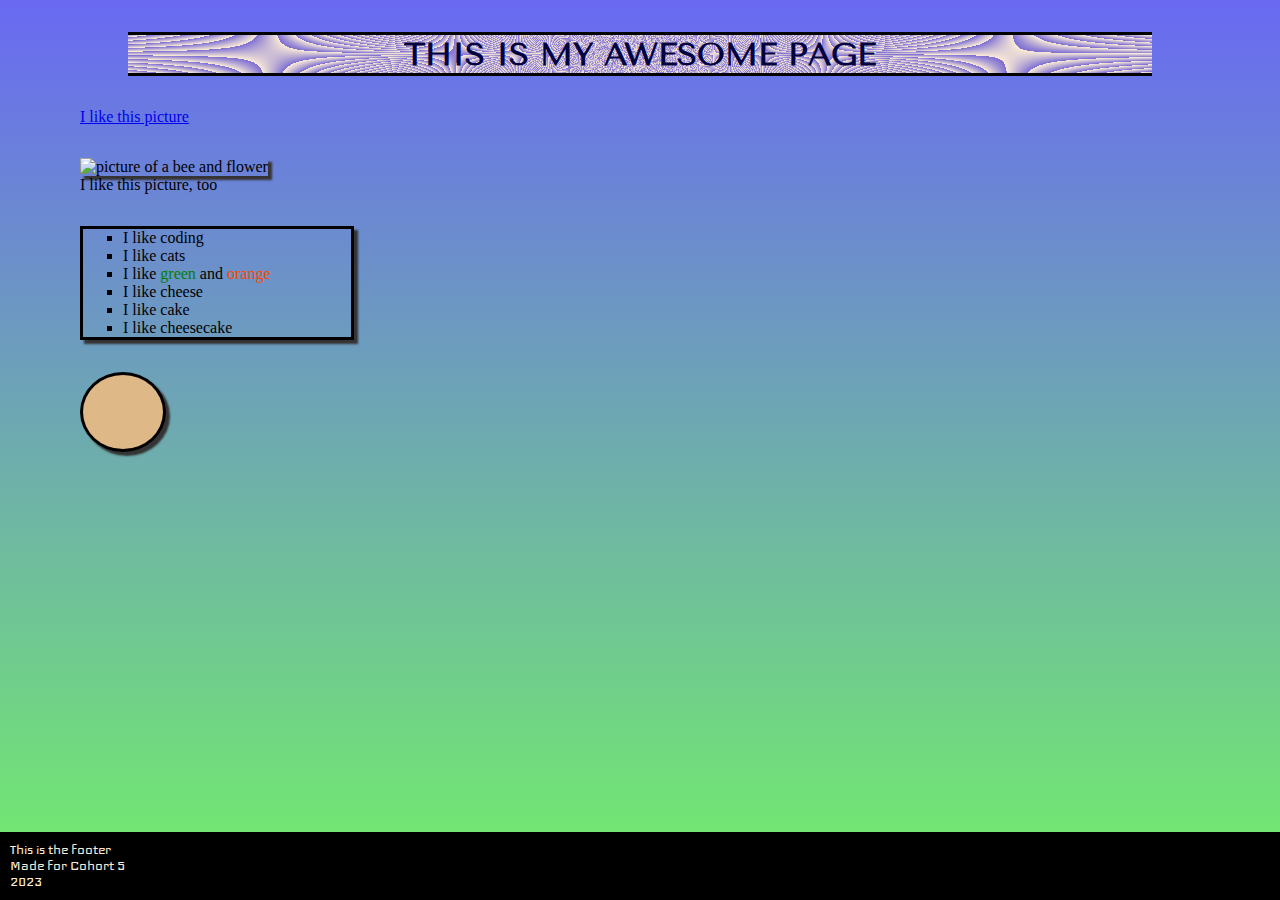
==== index.html @ 69401c9d "final push" ====
<!DOCTYPE html>
<html lang="en">

<head>
	<meta charset="UTF-8">
	<meta http-equiv="X-UA-Compatible" content="IE=edge">
	<meta name="viewport" content="width=device-width, initial-scale=1.0">
	<link rel="stylesheet" href="main.css">
	<title>Mine</title>
</head>

<body>
	<header>
		<h1>This is my awesome page</h1>
	</header>
	<div class="div_center">
		<a href="https://unsplash.com/photos/28qGZDK4gl4">I like this picture</a>
	</div>
	<div class="div_center">
		<img src="https://cdn.pixabay.com/photo/2023/05/19/18/07/bee-8005091_1280.jpg" alt="picture of a bee and flower"
			width="200" center>
<p>I like this picture, too</p>
	</div>

	<div class="div_center border">
		<ul>
			<li>I like coding</li>
			<li>I like cats</li>
			<li>I like <span style="color: green;">green</span> and <span style="color: orangered">orange</span></li>
			<li>I like cheese</li>
			<li>I like cake</li>
			<li>I like cheesecake</li>
		</ul>
	</div>
<div class="div_center circle">

</div>
	<footer>
		<p>This is the footer</p>
		<p>Made for Cohort 5</p>
		<p>2023</p>
	</footer>


</body>

</html>
---- main.css ----
@import url('https://fonts.googleapis.com/css2?family=Iceland&family=Tenor+Sans&display=swap');

body {
	background: linear-gradient(rgb(105, 105, 242), rgb(114, 231, 114));
	height: 90vh;
}

* {
	margin: 0;
	box-sizing: border-box;
}

header {
	width: 80%;
	background: repeating-conic-gradient(rgb(126, 111, 211) .002%, antiquewhite .045%);
	border-bottom: black 3px solid;
	border-top: black 3px solid;
	margin: 2rem auto;
	text-align: center;
	font-family: "Tenor Sans";
	color: rgb(3, 3, 66);
	text-transform: uppercase;
}

.div_center {
	margin-left: 5rem;
	margin-bottom: 2rem;
}

img {
	box-shadow: 4px 4px 2px rgb(53, 51, 51);
}

.border {
	border: black 3px solid;
	padding-right: 5rem;
	width: fit-content;
	box-shadow: 4px 4px 2px #353333;
}

.circle {
	height: 80px;
	width: 30px;
	border-radius: 50%;
	background-color: burlywood;
	border: black 3px solid;
	padding-right: 5rem;
	box-shadow: 4px 4px 2px #353333;
}

li {
	list-style-type: square;
}

footer {
	background-color: black;
	color: antiquewhite;
	font-family: "Iceland";
	padding: 10px;
	position: fixed;
	bottom: 0;
	width: 100%;
}
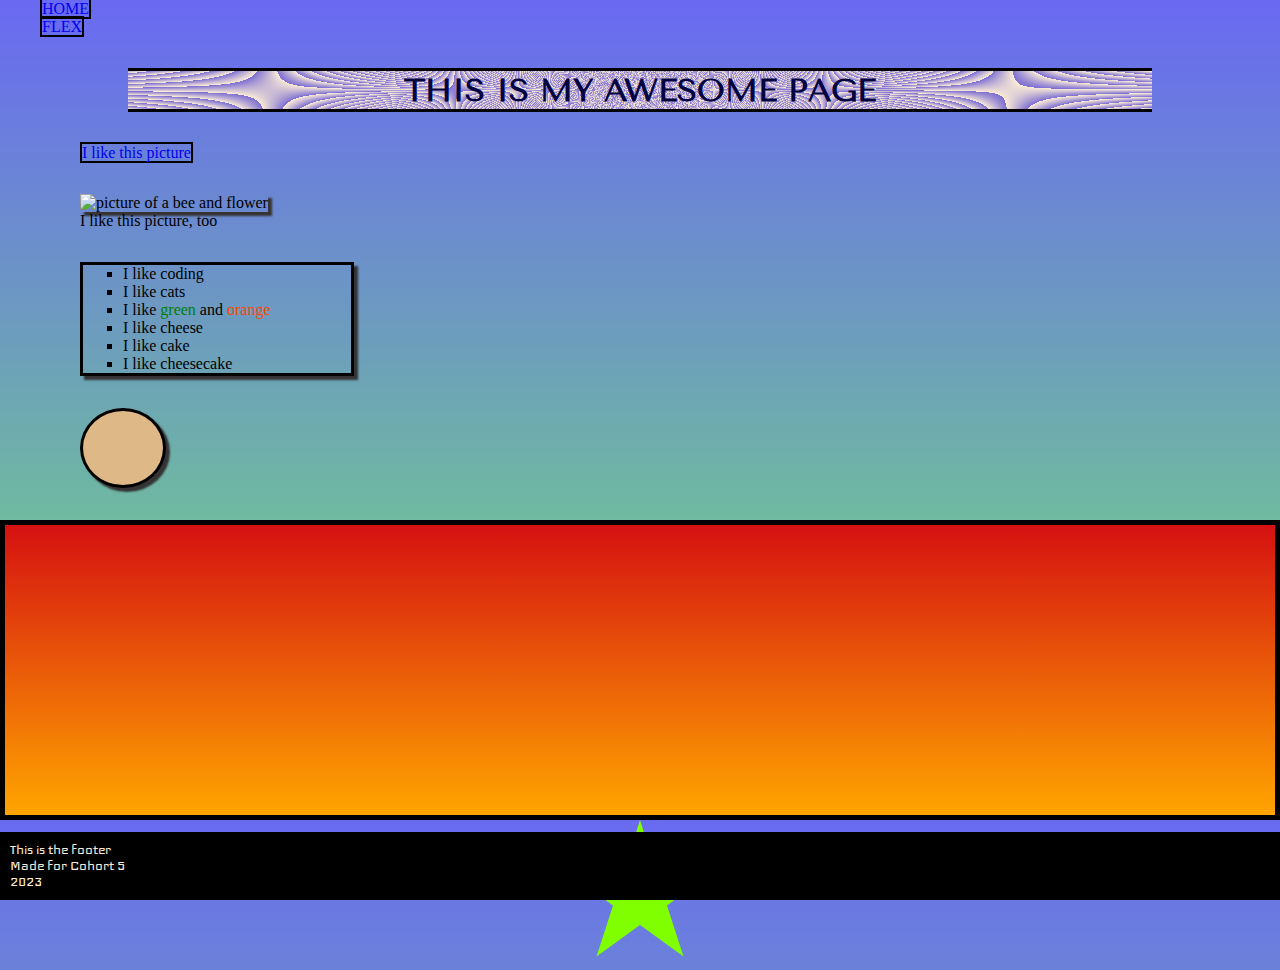
==== commit 208bdab8: "added flex" ====
--- a/index.html
+++ b/index.html
@@ -10,6 +10,13 @@
 </head>
 
 <body>
+
+	<nav>
+		<ul >
+			<li><a href="index.html">HOME</a></li>
+			<li><a href="flex.html">FLEX</a></li>
+		</ul>
+	</nav>
 	<header>
 		<h1>This is my awesome page</h1>
 	</header>
@@ -19,10 +26,10 @@
 	<div class="div_center">
 		<img src="https://cdn.pixabay.com/photo/2023/05/19/18/07/bee-8005091_1280.jpg" alt="picture of a bee and flower"
 			width="200" center>
-<p>I like this picture, too</p>
+		<p>I like this picture, too</p>
 	</div>
 
-	<div class="div_center border">
+	<div class="div_center border flex">
 		<ul>
 			<li>I like coding</li>
 			<li>I like cats</li>
@@ -32,9 +39,13 @@
 			<li>I like cheesecake</li>
 		</ul>
 	</div>
-<div class="div_center circle">
+	<div class="div_center circle flex">
+	</div>
+	<div class="flex">
+		<div class="box"></div>
+		<div class="star"></div>
+	</div>
 
-</div>
 	<footer>
 		<p>This is the footer</p>
 		<p>Made for Cohort 5</p>
--- a/main.css
+++ b/main.css
@@ -8,6 +8,16 @@
 * {
 	margin: 0;
 	box-sizing: border-box;
+}
+
+nav li {
+	list-style: none;
+}
+
+a {
+	text-decoration: none;
+	border: 2px solid black;
+
 }
 
 header {
@@ -60,4 +70,50 @@
 	position: fixed;
 	bottom: 0;
 	width: 100%;
+}
+
+.bigFlex {
+	display: flex;
+	border: rgb(180, 13, 88) 10px solid;
+	/* flex-direction: column; */
+	justify-content: space-between;
+}
+
+.flex1 {
+	display: flex;
+	border: rgb(38, 13, 180) 10px solid;
+	width: 30%;
+}
+
+.flex2 {
+	display: flex;
+	border: rgb(255, 255, 255) 10px solid;
+	width: 30%;
+}
+
+.flex3 {
+	display: flex;
+	border: rgb(55, 247, 25) 10px solid;
+	width: 30%;
+}
+
+.box {
+	display: flex;
+	position: relative;
+	background-image: linear-gradient(rgb(213, 17, 17), orange);
+	height: 300px;
+	width: 100%;
+	border: black 5px solid;
+	/* transform: translateX(100px); */
+}
+
+
+.star {
+	display: flex;
+	position: relative;
+	clip-path: polygon(50% 0%, 61% 35%, 98% 35%, 68% 57%, 79% 91%, 50% 70%, 21% 91%, 32% 57%, 2% 35%, 39% 35%);
+	background: chartreuse;
+	height: 150px;
+	width: 150px;
+	margin: auto;
 }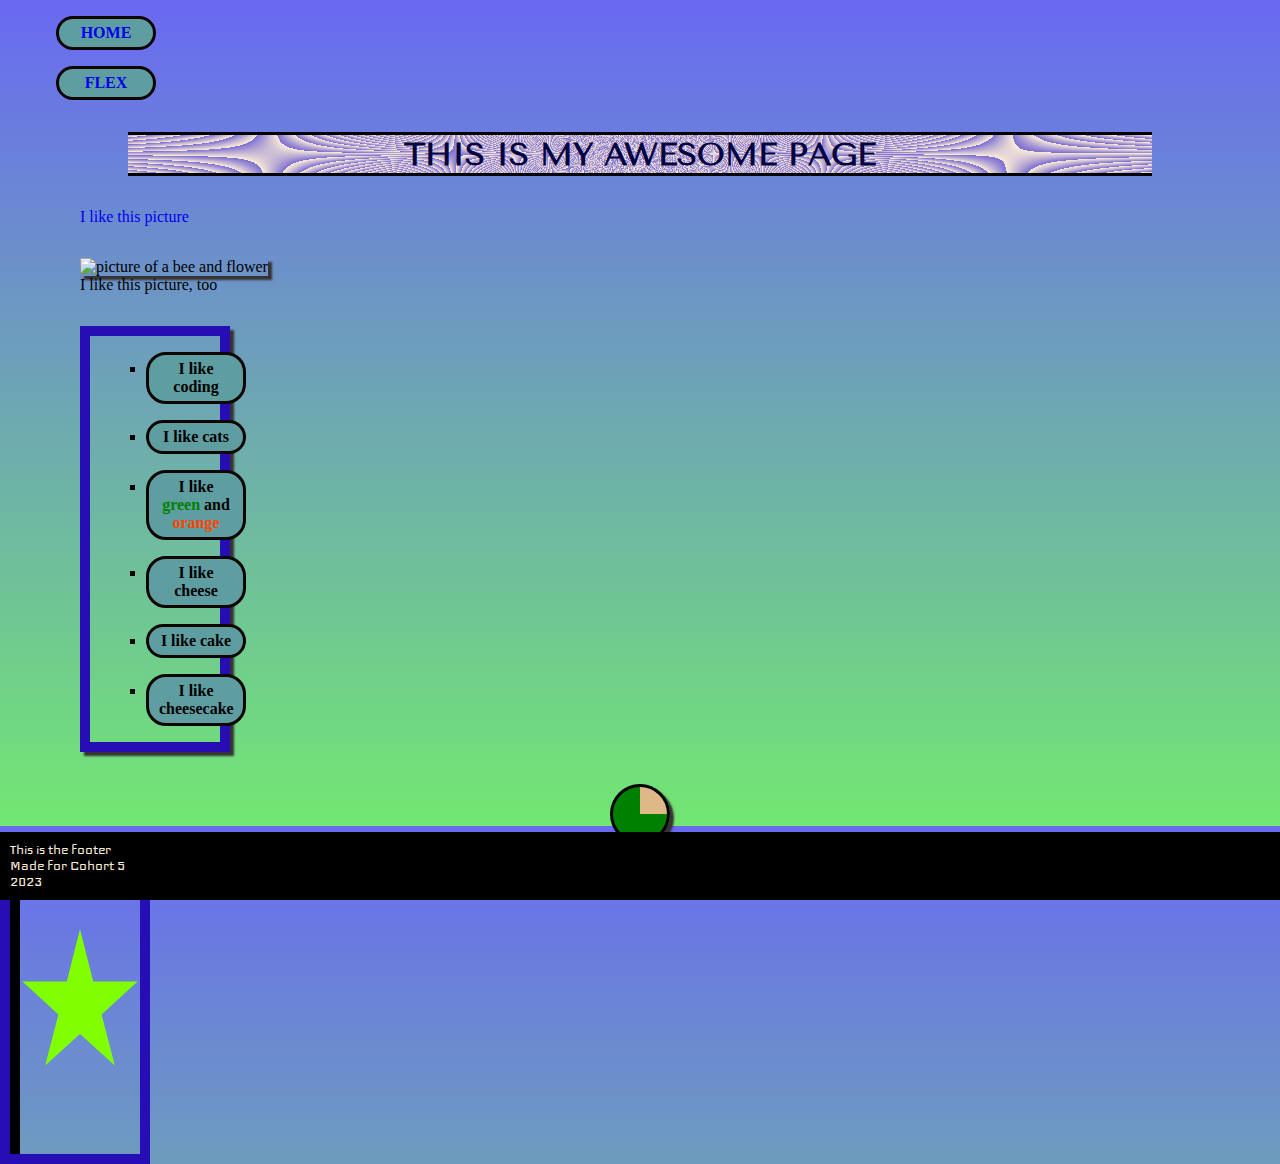
==== commit cb4b5515: "circle" ====
--- a/index.html
+++ b/index.html
@@ -39,7 +39,7 @@
 			<li>I like cheesecake</li>
 		</ul>
 	</div>
-	<div class="div_center circle flex">
+	<div class="div_center circle">
 	</div>
 	<div class="flex">
 		<div class="box"></div>
--- a/main.css
+++ b/main.css
@@ -16,8 +16,6 @@
 
 a {
 	text-decoration: none;
-	border: 2px solid black;
-
 }
 
 header {
@@ -49,17 +47,31 @@
 }
 
 .circle {
-	height: 80px;
-	width: 30px;
+	height: 60px;
+	width: 60px;
+	margin: auto;
 	border-radius: 50%;
-	background-color: burlywood;
+	background: conic-gradient(burlywood  90deg, green  90deg);
 	border: black 3px solid;
-	padding-right: 5rem;
 	box-shadow: 4px 4px 2px #353333;
 }
 
 li {
 	list-style-type: square;
+	width: 100px;
+	margin: 1rem;
+	padding: 5px 10px;
+	border: 3px solid rgb(14, 4, 4);
+	border-radius: 20px;
+	text-align: center;
+	background-color: cadetblue;
+	font-weight: 800;
+	transition: .3s all;
+}
+
+li:hover {
+	background: white;
+	/* transition: .3s all; */
 }
 
 footer {
@@ -77,24 +89,15 @@
 	border: rgb(180, 13, 88) 10px solid;
 	/* flex-direction: column; */
 	justify-content: space-between;
+	flex-wrap: wrap;
 }
 
-.flex1 {
+.flex {
 	display: flex;
 	border: rgb(38, 13, 180) 10px solid;
-	width: 30%;
-}
+	/* width: 30%; */
+	width: 150px;
 
-.flex2 {
-	display: flex;
-	border: rgb(255, 255, 255) 10px solid;
-	width: 30%;
-}
-
-.flex3 {
-	display: flex;
-	border: rgb(55, 247, 25) 10px solid;
-	width: 30%;
 }
 
 .box {
@@ -102,9 +105,7 @@
 	position: relative;
 	background-image: linear-gradient(rgb(213, 17, 17), orange);
 	height: 300px;
-	width: 100%;
 	border: black 5px solid;
-	/* transform: translateX(100px); */
 }
 
 
@@ -116,4 +117,9 @@
 	height: 150px;
 	width: 150px;
 	margin: auto;
+}
+
+button {
+	width: 50px;
+	margin: 2rem;
 }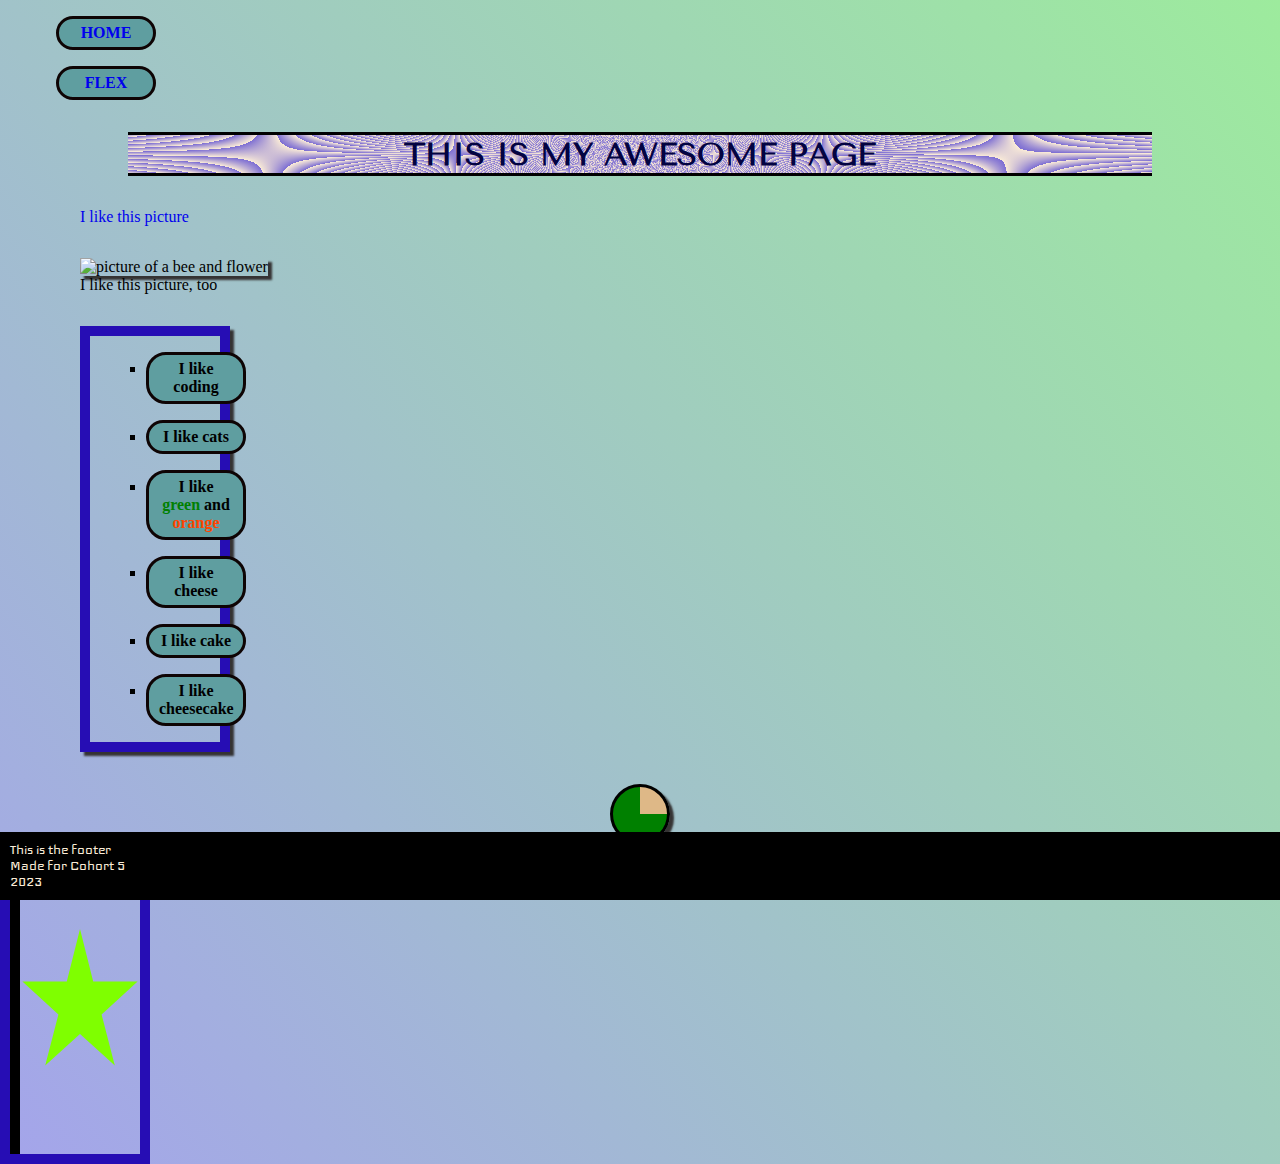
==== commit d1db43bc: "menu link" ====
--- a/index.html
+++ b/index.html
@@ -13,8 +13,8 @@
 
 	<nav>
 		<ul >
-			<li><a href="index.html">HOME</a></li>
-			<li><a href="flex.html">FLEX</a></li>
+			<a href="index.html"><li>HOME</li></a>
+			<a href="flex.html"><li>FLEX</li></a>
 		</ul>
 	</nav>
 	<header>
--- a/main.css
+++ b/main.css
@@ -1,8 +1,7 @@
 @import url('https://fonts.googleapis.com/css2?family=Iceland&family=Tenor+Sans&display=swap');
 
 body {
-	background: linear-gradient(rgb(105, 105, 242), rgb(114, 231, 114));
-	height: 90vh;
+	background: linear-gradient(50deg, rgb(164, 164, 235), rgb(157, 235, 157));
 }
 
 * {
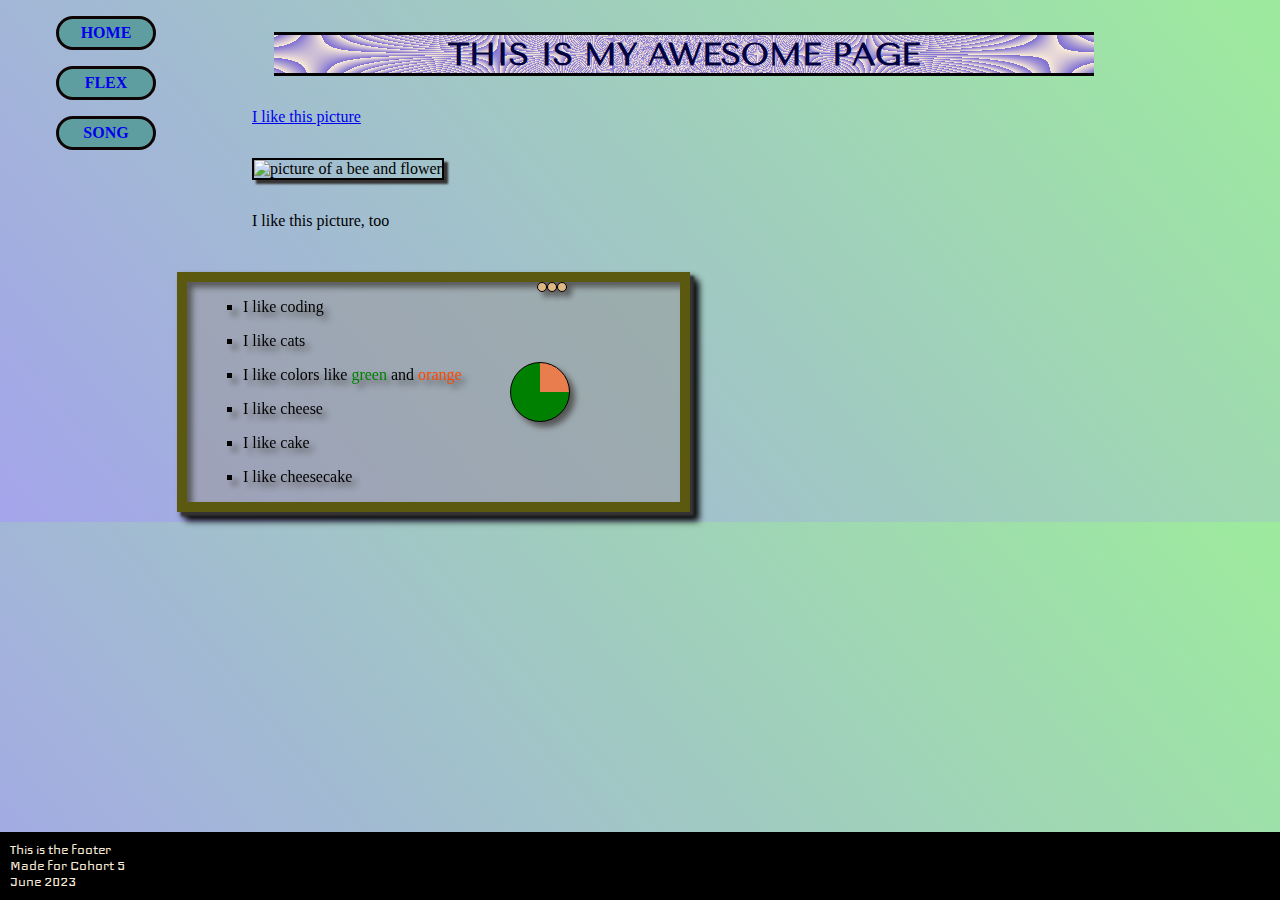
==== commit 77faee55: "added bubbles" ====
--- a/index.html
+++ b/index.html
@@ -12,44 +12,62 @@
 <body>
 
 	<nav>
-		<ul >
-			<a href="index.html"><li>HOME</li></a>
-			<a href="flex.html"><li>FLEX</li></a>
+		<ul>
+			<li class="btn_style">
+				<a href="index.html">
+					HOME
+				</a>
+			</li>
+			<li class="btn_style">
+				<a href="flex.html">
+					FLEX
+				</a>
+			</li>
+			<li class="btn_style">
+				<a href="song.html">
+					SONG
+				</a>
+			</li>
 		</ul>
 	</nav>
-	<header>
-		<h1>This is my awesome page</h1>
-	</header>
-	<div class="div_center">
-		<a href="https://unsplash.com/photos/28qGZDK4gl4">I like this picture</a>
+	<div class="rightFlex">
+		<header>
+			<h1>This is my awesome page</h1>
+		</header>
+		<div class="div_center">
+			<a href="https://unsplash.com/photos/28qGZDK4gl4">I like this picture</a>
+		</div>
+		<div class="div_center">
+			<img src="https://cdn.pixabay.com/photo/2023/05/19/18/07/bee-8005091_1280.jpg"
+				alt="picture of a bee and flower" width="200" center>
+			<p>I like this picture, too</p>
+		</div>
+
+		<div class="border flex">
+			<ul>
+				<li>I like coding</li>
+				<li>I like cats</li>
+				<li>I like colors like <span style="color: green;">green</span> and <span
+						style="color: orangered">orange</span>
+				</li>
+				<li>I like cheese</li>
+				<li>I like cake</li>
+				<li>I like cheesecake</li>
+			</ul>
+
+			<div class=" circle">
+			</div>
+			<div class="jr">
+				<span class="circle_jr" style="--i:.3"></span>
+				<span class="circle_jr" style="--i:3"></span>
+				<span class="circle_jr" style="--i:2.1"></span>
+			</div>
+		</div>
 	</div>
-	<div class="div_center">
-		<img src="https://cdn.pixabay.com/photo/2023/05/19/18/07/bee-8005091_1280.jpg" alt="picture of a bee and flower"
-			width="200" center>
-		<p>I like this picture, too</p>
-	</div>
-
-	<div class="div_center border flex">
-		<ul>
-			<li>I like coding</li>
-			<li>I like cats</li>
-			<li>I like <span style="color: green;">green</span> and <span style="color: orangered">orange</span></li>
-			<li>I like cheese</li>
-			<li>I like cake</li>
-			<li>I like cheesecake</li>
-		</ul>
-	</div>
-	<div class="div_center circle">
-	</div>
-	<div class="flex">
-		<div class="box"></div>
-		<div class="star"></div>
-	</div>
-
 	<footer>
 		<p>This is the footer</p>
 		<p>Made for Cohort 5</p>
-		<p>2023</p>
+		<p>June 2023</p>
 	</footer>
 
 
--- a/main.css
+++ b/main.css
@@ -2,6 +2,7 @@
 
 body {
 	background: linear-gradient(50deg, rgb(164, 164, 235), rgb(157, 235, 157));
+	display: flex;
 }
 
 * {
@@ -13,12 +14,15 @@
 	list-style: none;
 }
 
-a {
-	text-decoration: none;
+.header_wrap {
+	display: flex;
+	flex-direction: column;
+	z-index: 10;
 }
 
 header {
 	width: 80%;
+	margin-bottom: 4rem;
 	background: repeating-conic-gradient(rgb(126, 111, 211) .002%, antiquewhite .045%);
 	border-bottom: black 3px solid;
 	border-top: black 3px solid;
@@ -27,6 +31,8 @@
 	font-family: "Tenor Sans";
 	color: rgb(3, 3, 66);
 	text-transform: uppercase;
+	position: sticky;
+	top: 0;
 }
 
 .div_center {
@@ -43,22 +49,82 @@
 	padding-right: 5rem;
 	width: fit-content;
 	box-shadow: 4px 4px 2px #353333;
+	background: rgba(255, 255, 255, 0.325);
+	filter: blur(6px);
 }
 
 .circle {
 	height: 60px;
 	width: 60px;
 	margin: auto;
+	margin-left: 2rem;
 	border-radius: 50%;
-	background: conic-gradient(burlywood  90deg, green  90deg);
-	border: black 3px solid;
-	box-shadow: 4px 4px 2px #353333;
+	background: conic-gradient(rgb(234, 125, 78) 90deg, green 90deg);
+	border: black 1px solid;
+	animation: rotate infinite 2s linear;
+}
+
+@keyframes rotate {
+	from {
+		rotate: 0deg;
+	}
+
+	to {
+		rotate: 360deg;
+	}
+}
+
+.circle_jr {
+	height: 10px;
+	width: 10px;
+	margin-left: 0rem;
+	border-radius: 50%;
+	background: burlywood;
+	border: black 1px solid;
+	animation: bubble infinite 1s linear;
+	animation-delay: calc(0.1s * var(--i));
+
+}
+
+.jr {
+display: flex;
+transform: translateX(-110%);
+/* height: 200px; */
+	z-index: 0;
+}
+
+@keyframes bubble {
+
+	from {
+		opacity: 1;
+		transform: translateY(100px);
+	}
+
+	to {
+		opacity: 0;
+		transform: translateY(-100px);
+	}
+
+}
+
+.btn_style {
+	display: flex;
+	flex-direction: column;
 }
 
 li {
 	list-style-type: square;
+	margin: 1rem;
+}
+
+nav {
+	display: flex;
+}
+
+nav a {
+	text-decoration: none;
+	border: black 3px solid;
 	width: 100px;
-	margin: 1rem;
 	padding: 5px 10px;
 	border: 3px solid rgb(14, 4, 4);
 	border-radius: 20px;
@@ -68,9 +134,88 @@
 	transition: .3s all;
 }
 
-li:hover {
+ul {
+position: sticky;
+}
+
+a:hover {
 	background: white;
-	/* transition: .3s all; */
+}
+
+.transition {
+	transition: .3s all;
+}
+
+.rightFlex {
+	display: flex;
+	justify-content: center;
+	flex-direction: column;
+	width: 80%;
+}
+
+.bigFlex {
+	display: flex;
+	border: rgb(180, 13, 88) 10px solid;
+	/* flex-direction: column; */
+	justify-content: space-between;
+	flex-wrap: wrap;
+}
+
+.flex {
+	display: flex;
+	border: rgb(91, 89, 15) 10px solid;
+	margin: 10px 5px;
+	/* width: 30%; */
+	/* width: 150px; */
+	filter: drop-shadow(5px 5px 3px black);
+}
+
+.box {
+	display: flex;
+	position: relative;
+	background-image: linear-gradient(rgb(213, 17, 17), orange);
+	height: 150px;
+	width: 150px;
+	border: black 5px solid;
+}
+
+.shadow_wrap {
+	filter: drop-shadow(-2px 6px 3px rgba(50, 50, 0, 0.77));
+	margin: auto;
+}
+
+.star {
+	display: flex;
+	position: relative;
+	clip-path: polygon(50% 0%, 61% 35%, 98% 35%, 68% 57%, 79% 91%, 50% 70%, 21% 91%, 32% 57%, 2% 35%, 39% 35%);
+	background: repeating-linear-gradient(rgb(96, 6, 87), rgb(234, 83, 136), rgb(96, 6, 87));
+	height: 100px;
+	width: 100px;
+	margin: auto;
+}
+
+.song {
+	font-family: 'Gill Sans', 'Gill Sans MT', Calibri, 'Trebuchet MS', sans-serif;
+	font-size: x-large;
+	margin: auto;
+}
+
+img {
+	width: 400px;
+	border: black 2px solid;
+	margin-bottom: 2rem;
+	transition: .3s all;
+}
+
+img:hover {
+	scale: .9;
+}
+
+.verse {
+	line-height: 2;
+	margin: auto;
+	margin-bottom: 2rem;
+
 }
 
 footer {
@@ -81,44 +226,4 @@
 	position: fixed;
 	bottom: 0;
 	width: 100%;
-}
-
-.bigFlex {
-	display: flex;
-	border: rgb(180, 13, 88) 10px solid;
-	/* flex-direction: column; */
-	justify-content: space-between;
-	flex-wrap: wrap;
-}
-
-.flex {
-	display: flex;
-	border: rgb(38, 13, 180) 10px solid;
-	/* width: 30%; */
-	width: 150px;
-
-}
-
-.box {
-	display: flex;
-	position: relative;
-	background-image: linear-gradient(rgb(213, 17, 17), orange);
-	height: 300px;
-	border: black 5px solid;
-}
-
-
-.star {
-	display: flex;
-	position: relative;
-	clip-path: polygon(50% 0%, 61% 35%, 98% 35%, 68% 57%, 79% 91%, 50% 70%, 21% 91%, 32% 57%, 2% 35%, 39% 35%);
-	background: chartreuse;
-	height: 150px;
-	width: 150px;
-	margin: auto;
-}
-
-button {
-	width: 50px;
-	margin: 2rem;
 }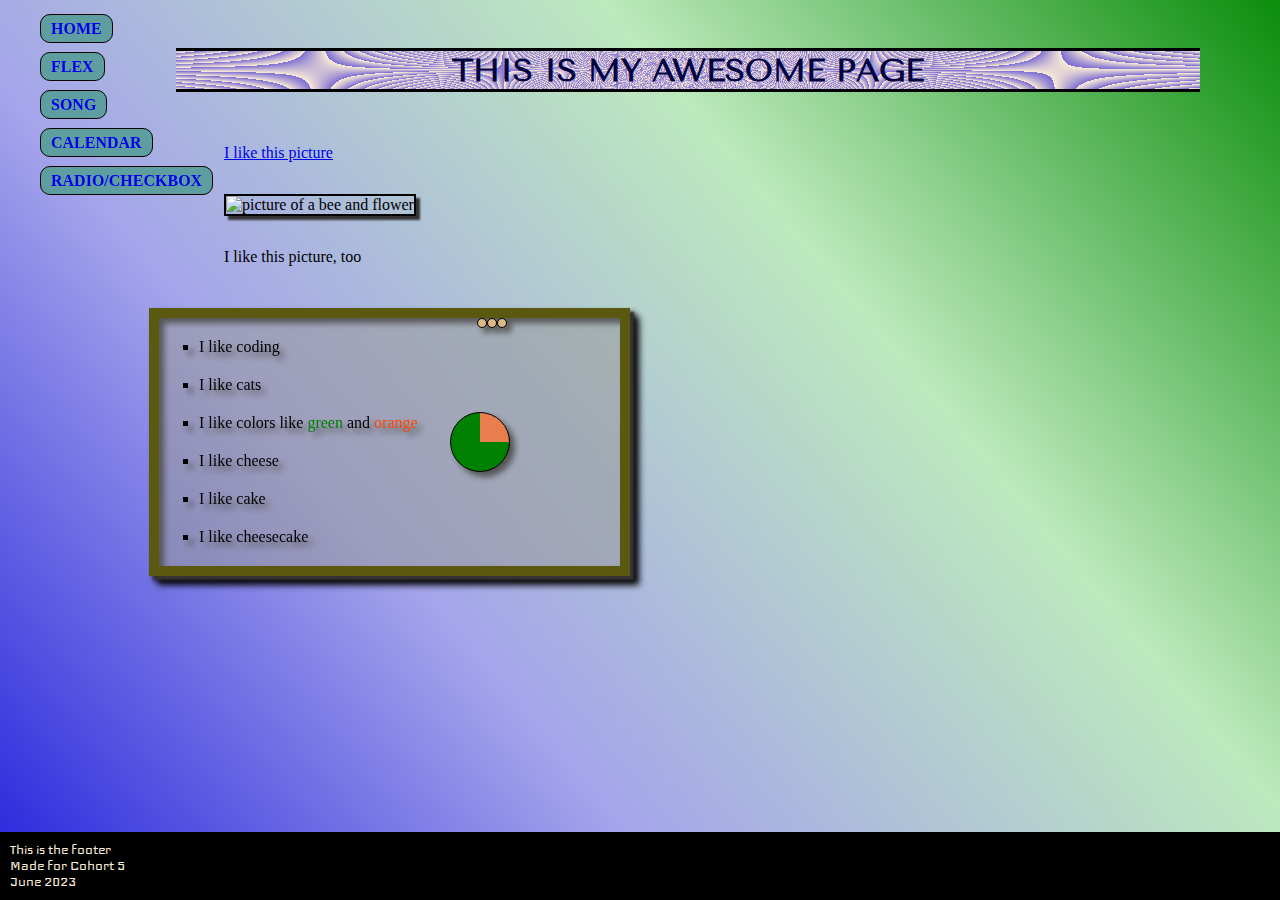
==== commit 31a62476: "added calender" ====
--- a/index.html
+++ b/index.html
@@ -10,7 +10,6 @@
 </head>
 
 <body>
-
 	<nav>
 		<ul>
 			<li class="btn_style">
@@ -28,12 +27,23 @@
 					SONG
 				</a>
 			</li>
+			<li class="btn_style">
+				<a href="calendar.html">
+					CALENDAR
+				</a>
+			</li>
+			<li class="btn_style">
+				<a href="radio.html">
+					RADIO/CHECKBOX
+				</a>
+			</li>
 		</ul>
 	</nav>
 	<div class="rightFlex">
 		<header>
 			<h1>This is my awesome page</h1>
 		</header>
+
 		<div class="div_center">
 			<a href="https://unsplash.com/photos/28qGZDK4gl4">I like this picture</a>
 		</div>
--- a/main.css
+++ b/main.css
@@ -1,8 +1,12 @@
 @import url('https://fonts.googleapis.com/css2?family=Iceland&family=Tenor+Sans&display=swap');
 
 body {
-	background: linear-gradient(50deg, rgb(164, 164, 235), rgb(157, 235, 157));
-	display: flex;
+	background: linear-gradient(50deg, rgb(34, 34, 221), rgb(164, 164, 235), rgb(189, 233, 189), rgb(11, 141, 11));
+	display: flex;
+	flex-direction: column;
+	background-size: contain;
+	height: 100vh;
+	scroll-behavior: smooth;
 }
 
 * {
@@ -14,24 +18,27 @@
 	list-style: none;
 }
 
-.header_wrap {
+/* .header_wrap {
 	display: flex;
 	flex-direction: column;
 	z-index: 10;
-}
+} */
 
 header {
+	display: block;
+	margin-top: 3rem;
+	justify-self: center;
 	width: 80%;
 	margin-bottom: 4rem;
 	background: repeating-conic-gradient(rgb(126, 111, 211) .002%, antiquewhite .045%);
 	border-bottom: black 3px solid;
 	border-top: black 3px solid;
-	margin: 2rem auto;
+	margin-left: 2rem;
 	text-align: center;
 	font-family: "Tenor Sans";
 	color: rgb(3, 3, 66);
 	text-transform: uppercase;
-	position: sticky;
+	position: fixed;
 	top: 0;
 }
 
@@ -42,6 +49,7 @@
 
 img {
 	box-shadow: 4px 4px 2px rgb(53, 51, 51);
+	cursor: pointer;
 }
 
 .border {
@@ -87,9 +95,9 @@
 }
 
 .jr {
-display: flex;
-transform: translateX(-110%);
-/* height: 200px; */
+	display: flex;
+	transform: translateX(-110%);
+	/* height: 200px; */
 	z-index: 0;
 }
 
@@ -107,27 +115,28 @@
 
 }
 
-.btn_style {
-	display: flex;
-	flex-direction: column;
-}
+
 
 li {
 	list-style-type: square;
-	margin: 1rem;
+	margin: 1.25rem 0;
 }
 
 nav {
 	display: flex;
+	flex-direction: column;
+	width: 8rem;
+	/* justify-content: center; */
+	position: fixed;
 }
 
 nav a {
 	text-decoration: none;
 	border: black 3px solid;
-	width: 100px;
+	/* width: 120px; */
 	padding: 5px 10px;
-	border: 3px solid rgb(14, 4, 4);
-	border-radius: 20px;
+	border: 1px solid rgb(14, 4, 4);
+	border-radius: 10px;
 	text-align: center;
 	background-color: cadetblue;
 	font-weight: 800;
@@ -135,7 +144,7 @@
 }
 
 ul {
-position: sticky;
+	position: sticky;
 }
 
 a:hover {
@@ -151,6 +160,8 @@
 	justify-content: center;
 	flex-direction: column;
 	width: 80%;
+	margin-top: 9rem;
+	margin-left: 9rem;
 }
 
 .bigFlex {
@@ -200,6 +211,10 @@
 	margin: auto;
 }
 
+#one {
+	margin-top: 10rem;
+}
+
 img {
 	width: 400px;
 	border: black 2px solid;
@@ -215,7 +230,58 @@
 	line-height: 2;
 	margin: auto;
 	margin-bottom: 2rem;
-
+}
+
+.calendar {
+	width: 90%;
+	margin-left: 6rem;
+	height: 70vh;
+}
+
+.week {
+	display: flex;
+	border: 2px solid black;
+	height: 10vh;
+}
+
+.day_wrapper {
+	display: flex;
+}
+
+.dayname {
+	border: 2px black solid;
+	height: 5vh;
+	width: 14.3%;
+}
+
+.dayname::before {
+	content: attr(dayname);
+	display: flex;
+	font-size: large;
+	height: 100%;
+	align-items: center;
+	justify-content: center;
+}
+
+.day {
+	border: 2px black solid;
+	height: 10vh;
+	width: 14.3%;
+}
+
+.day::before {
+	content: attr(day);
+	display: flex;
+	height: 20px;
+	width: 20px;
+	border: black 1px solid;
+}
+
+.day::after {
+	content: attr(weekend);
+	display: flex;
+	transform: translate(80%, 30%);
+	font-size: x-large;
 }
 
 footer {
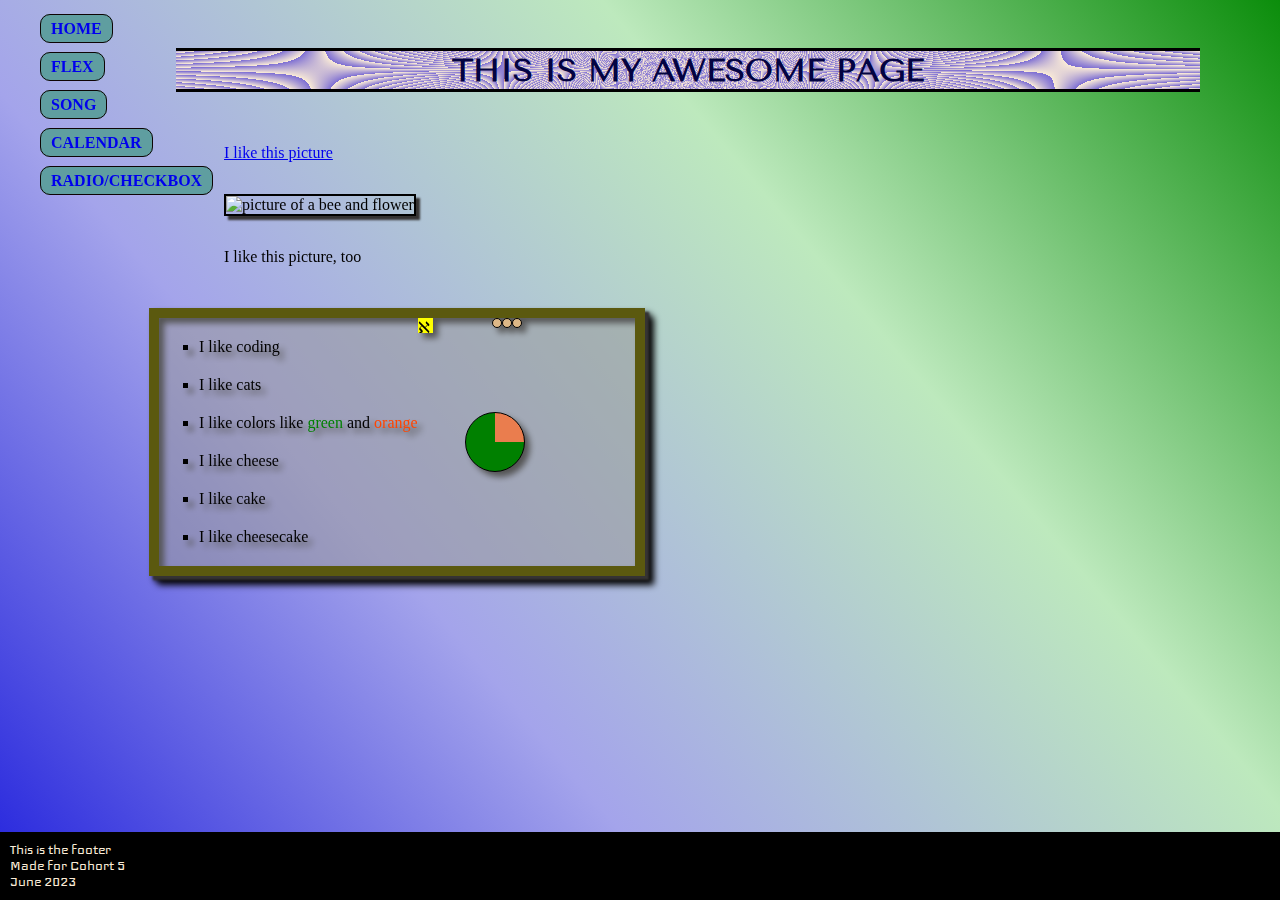
==== commit dc8db88e: "added background" ====
--- a/index.html
+++ b/index.html
@@ -64,13 +64,13 @@
 				<li>I like cake</li>
 				<li>I like cheesecake</li>
 			</ul>
-
+			<div class="light">&#8501</div>
 			<div class=" circle">
 			</div>
 			<div class="jr">
-				<span class="circle_jr" style="--i:.3"></span>
+				<span class="circle_jr" style="--i:1"></span>
+				<span class="circle_jr" style="--i:2"></span>
 				<span class="circle_jr" style="--i:3"></span>
-				<span class="circle_jr" style="--i:2.1"></span>
 			</div>
 		</div>
 	</div>
--- a/main.css
+++ b/main.css
@@ -1,4 +1,8 @@
 @import url('https://fonts.googleapis.com/css2?family=Iceland&family=Tenor+Sans&display=swap');
+
+html {
+	scroll-behavior: smooth;
+}
 
 body {
 	background: linear-gradient(50deg, rgb(34, 34, 221), rgb(164, 164, 235), rgb(189, 233, 189), rgb(11, 141, 11));
@@ -6,7 +10,7 @@
 	flex-direction: column;
 	background-size: contain;
 	height: 100vh;
-	scroll-behavior: smooth;
+
 }
 
 * {
@@ -69,16 +73,30 @@
 	border-radius: 50%;
 	background: conic-gradient(rgb(234, 125, 78) 90deg, green 90deg);
 	border: black 1px solid;
-	animation: rotate infinite 2s linear;
-}
-
-@keyframes rotate {
+	animation: rotate-circle infinite 2s linear;
+}
+
+@keyframes rotate-circle {
 	from {
+		rotate: 360deg;
+	}
+
+	to {
 		rotate: 0deg;
 	}
+}
+
+@keyframes move-right {
+	from {
+		transform: translateX(0px);
+		opacity: 1;
+		scale: 2;
+	}
 
 	to {
-		rotate: 360deg;
+		transform: translateX(500px);
+		opacity: 0.5;
+		scale: .5;
 	}
 }
 
@@ -97,8 +115,24 @@
 .jr {
 	display: flex;
 	transform: translateX(-110%);
-	/* height: 200px; */
 	z-index: 0;
+}
+
+.light {
+	height: 15px;
+	width: 15px;
+	background-color: yellow;
+	display: flex;
+	position: relative;
+	animation: blink 1s infinite linear;
+}
+
+@keyframes blink {
+
+	50% {
+		opacity: 0;
+	}
+
 }
 
 @keyframes bubble {
@@ -115,8 +149,6 @@
 
 }
 
-
-
 li {
 	list-style-type: square;
 	margin: 1.25rem 0;
@@ -133,7 +165,6 @@
 nav a {
 	text-decoration: none;
 	border: black 3px solid;
-	/* width: 120px; */
 	padding: 5px 10px;
 	border: 1px solid rgb(14, 4, 4);
 	border-radius: 10px;
@@ -162,6 +193,7 @@
 	width: 80%;
 	margin-top: 9rem;
 	margin-left: 9rem;
+	position: relative;
 }
 
 .bigFlex {
@@ -209,10 +241,19 @@
 	font-family: 'Gill Sans', 'Gill Sans MT', Calibri, 'Trebuchet MS', sans-serif;
 	font-size: x-large;
 	margin: auto;
-}
-
-#one {
-	margin-top: 10rem;
+	margin-top: 9rem;
+	color: aliceblue;
+}
+
+section {
+	background-image: url(/assets/leaf.jpg);
+}
+
+#one,
+#two,
+#three {
+	background-color: rgba(32, 7, 125, 0.51);
+	color: white;
 }
 
 img {
@@ -280,8 +321,15 @@
 .day::after {
 	content: attr(weekend);
 	display: flex;
-	transform: translate(80%, 30%);
+	transform: translate(60%, 30%);
 	font-size: x-large;
+}
+
+.chores {
+	display: flex;
+	position: relative;
+	flex-direction: column;
+	margin: auto 2px;
 }
 
 footer {
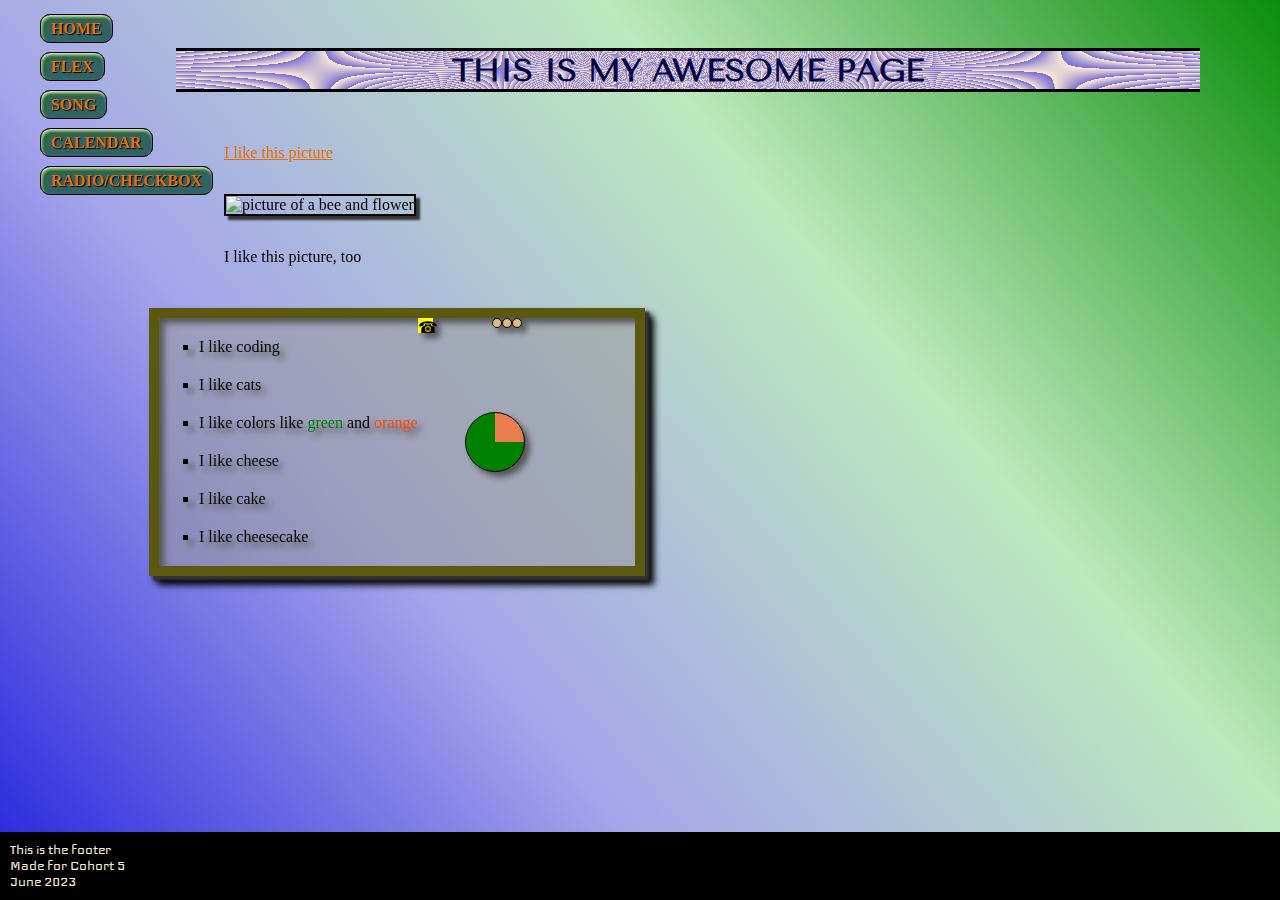
==== commit 22f3d2dd: "added menu updates" ====
--- a/index.html
+++ b/index.html
@@ -64,7 +64,7 @@
 				<li>I like cake</li>
 				<li>I like cheesecake</li>
 			</ul>
-			<div class="light">&#8501</div>
+			<div class="light">&#9742</div>
 			<div class=" circle">
 			</div>
 			<div class="jr">
--- a/main.css
+++ b/main.css
@@ -21,12 +21,6 @@
 nav li {
 	list-style: none;
 }
-
-/* .header_wrap {
-	display: flex;
-	flex-direction: column;
-	z-index: 10;
-} */
 
 header {
 	display: block;
@@ -73,16 +67,16 @@
 	border-radius: 50%;
 	background: conic-gradient(rgb(234, 125, 78) 90deg, green 90deg);
 	border: black 1px solid;
-	animation: rotate-circle infinite 2s linear;
+	animation: mrotate infinite 3s linear;
 }
 
 @keyframes rotate-circle {
 	from {
+		rotate: 0deg;
+	}
+
+	to {
 		rotate: 360deg;
-	}
-
-	to {
-		rotate: 0deg;
 	}
 }
 
@@ -95,7 +89,7 @@
 
 	to {
 		transform: translateX(500px);
-		opacity: 0.5;
+		opacity: 0;
 		scale: .5;
 	}
 }
@@ -137,12 +131,16 @@
 
 @keyframes bubble {
 
-	from {
+	0% {
 		opacity: 1;
 		transform: translateY(100px);
 	}
 
-	to {
+	20% {
+		transform: translatex(100px);
+	}
+
+	100% {
 		opacity: 0;
 		transform: translateY(-100px);
 	}
@@ -158,7 +156,6 @@
 	display: flex;
 	flex-direction: column;
 	width: 8rem;
-	/* justify-content: center; */
 	position: fixed;
 }
 
@@ -169,17 +166,40 @@
 	border: 1px solid rgb(14, 4, 4);
 	border-radius: 10px;
 	text-align: center;
-	background-color: cadetblue;
+	text-shadow: 1px 1px 1px black;
+	background-color: rgb(49, 99, 101);
 	font-weight: 800;
 	transition: .3s all;
+	box-shadow:
+		inset 1px 2px 3px rgb(223, 223, 223),
+		inset 4px 5px 3px rgba(30, 110, 23, 0.822);
 }
 
 ul {
 	position: sticky;
 }
 
+
+a:link {
+
+	color: rgb(235, 110, 0);
+
+}
+
+a:visited {
+
+	color: rgb(199, 168, 112);
+
+}
+
+nav a:active {
+
+	color: blue;
+
+}
+
 a:hover {
-	background: white;
+	background: rgb(16, 77, 6);
 }
 
 .transition {
@@ -219,7 +239,9 @@
 	background-image: linear-gradient(rgb(213, 17, 17), orange);
 	height: 150px;
 	width: 150px;
-	border: black 5px solid;
+	border: 2px solid rgb(116, 43, 4);
+	box-shadow:
+		inset 3px 3px 3px rgb(0, 0, 0);
 }
 
 .shadow_wrap {
@@ -265,6 +287,7 @@
 
 img:hover {
 	scale: .9;
+	rotate: 10deg;
 }
 
 .verse {
@@ -316,22 +339,22 @@
 	height: 20px;
 	width: 20px;
 	border: black 1px solid;
-}
+} 
 
 .day::after {
 	content: attr(weekend);
 	display: flex;
 	transform: translate(60%, 30%);
-	font-size: x-large;
-}
-
+	font-size: clamp(1rem, .5vw, 2rem)
+}
+/* 
 .chores {
 	display: flex;
 	position: relative;
 	flex-direction: column;
 	margin: auto 2px;
 }
-
+*/
 footer {
 	background-color: black;
 	color: antiquewhite;
@@ -340,4 +363,39 @@
 	position: fixed;
 	bottom: 0;
 	width: 100%;
+}
+
+
+@media screen and (600px <=width <=1024px) {
+
+	.day {
+		height: 5vh;
+		border: 2px rgb(218, 15, 15) solid;
+	}
+
+	.week {
+		height: 5vh;
+	}
+
+	.calendar {
+		width: 70%;
+		background-color: darkolivegreen;
+	}
+}
+
+@media screen and (min-width: 1025px) and (max-width: 1200px) {
+
+	.day {
+		height: 15vh;
+		border: 2px rgb(15, 218, 18) solid;
+	}
+
+	.week {
+		height: 15vh;
+	}
+
+	.calendar {
+		width: 95%;
+		background-color: rgb(179, 208, 129);
+	}
 }